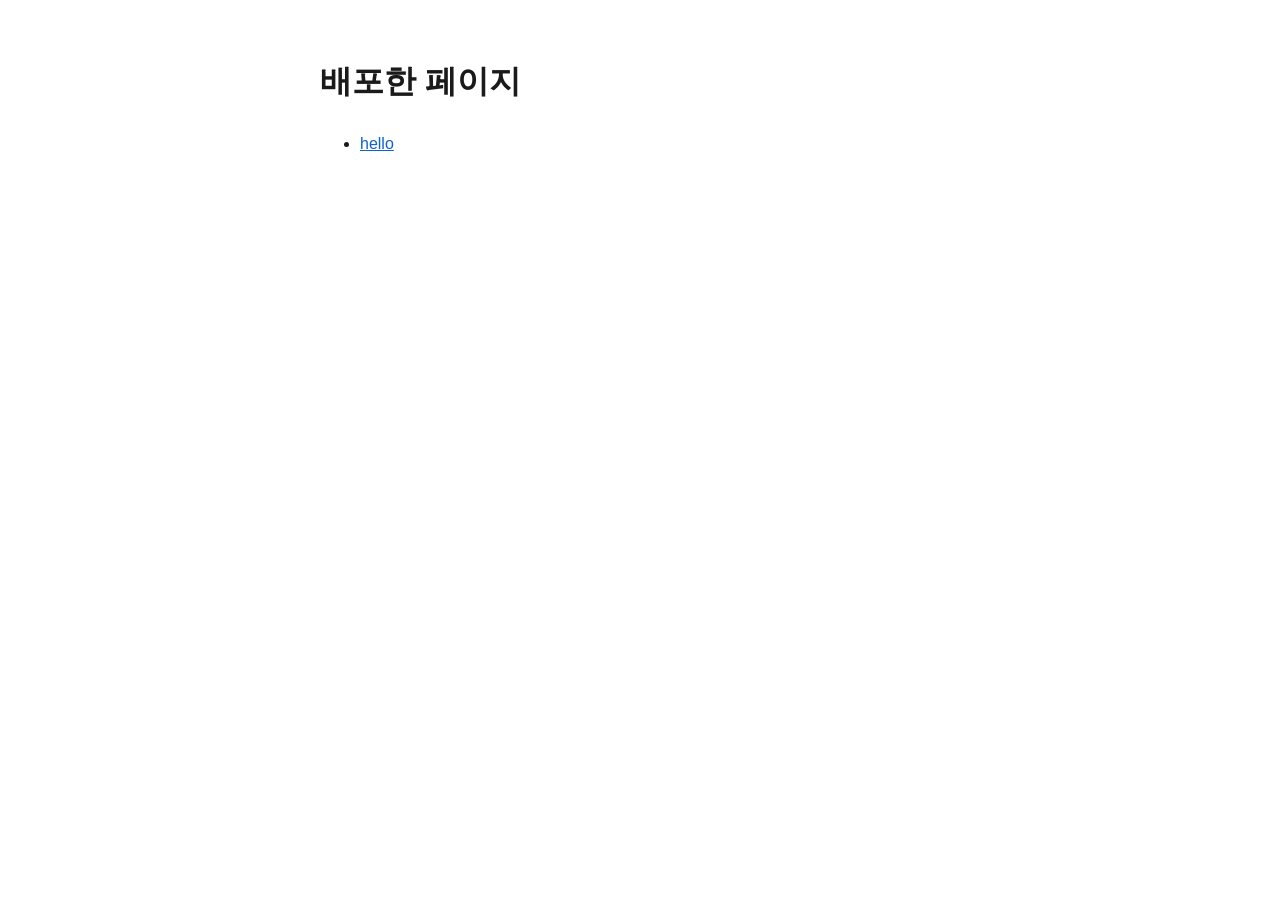
==== index.html @ 335c466c "deploy: hello" ====
<!doctype html><meta charset="utf-8"><title>배포한 페이지</title>
<meta name="viewport" content="width=device-width,initial-scale=1">
<style>body{font:16px/1.7 -apple-system,BlinkMacSystemFont,"Apple SD Gothic Neo",sans-serif;
max-width:640px;margin:6vh auto;padding:0 5vw;color:#1a1a1a}
a{color:#0b62d0}li{margin:.4em 0}
@media(prefers-color-scheme:dark){body{background:#141414;color:#e8e8e8}a{color:#6aa9ff}}</style>
<h1>배포한 페이지</h1><ul>
<li><a href="./hello/">hello</a></li>
</ul>
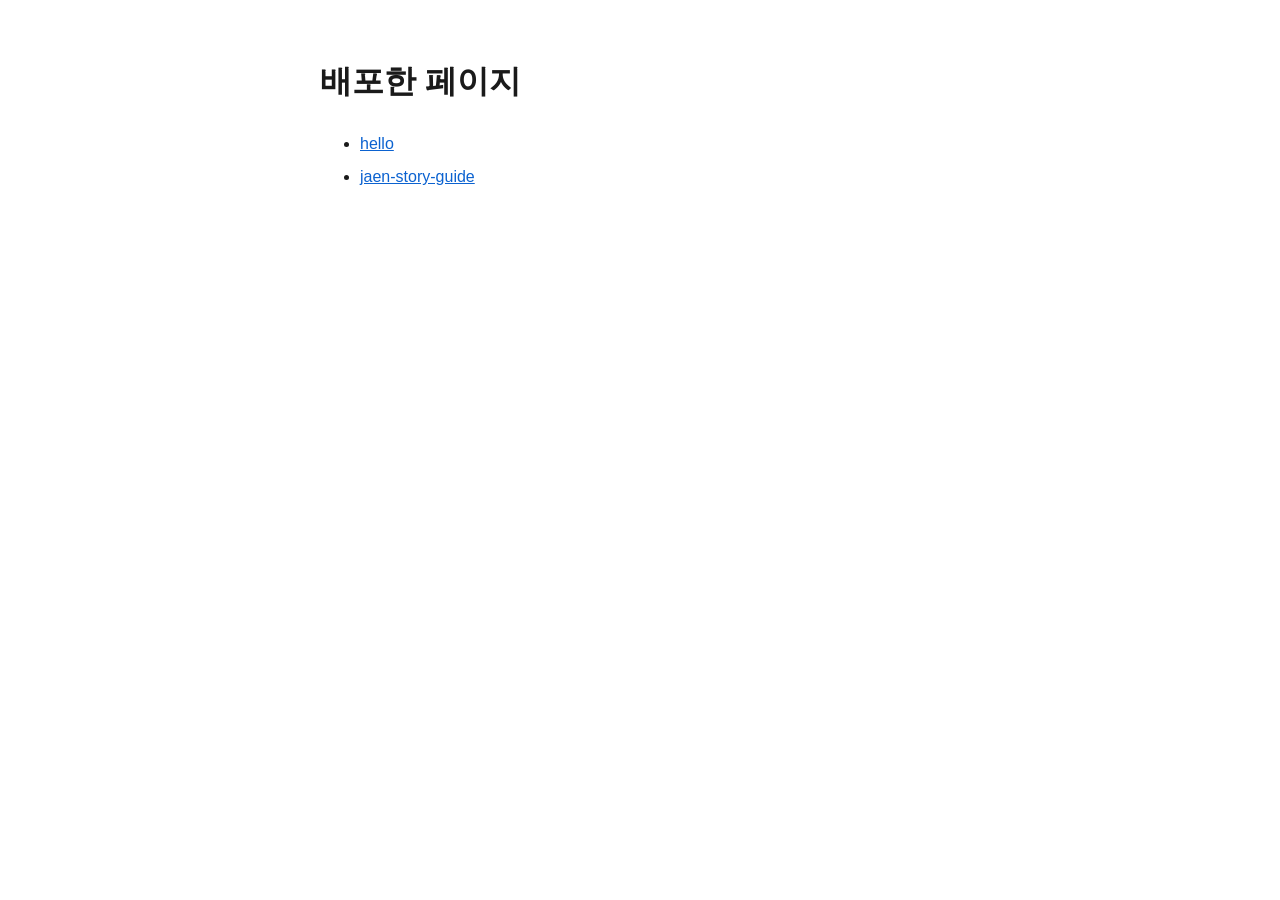
==== commit 8f5e9b8d: "deploy: jaen-story-guide" ====
--- a/index.html
+++ b/index.html
@@ -1,9 +1,11 @@
 <!doctype html><meta charset="utf-8"><title>배포한 페이지</title>
 <meta name="viewport" content="width=device-width,initial-scale=1">
+<meta name="robots" content="noindex,nofollow,noarchive">
 <style>body{font:16px/1.7 -apple-system,BlinkMacSystemFont,"Apple SD Gothic Neo",sans-serif;
 max-width:640px;margin:6vh auto;padding:0 5vw;color:#1a1a1a}
 a{color:#0b62d0}li{margin:.4em 0}
 @media(prefers-color-scheme:dark){body{background:#141414;color:#e8e8e8}a{color:#6aa9ff}}</style>
 <h1>배포한 페이지</h1><ul>
 <li><a href="./hello/">hello</a></li>
+<li><a href="./jaen-story-guide/">jaen-story-guide</a></li>
 </ul>
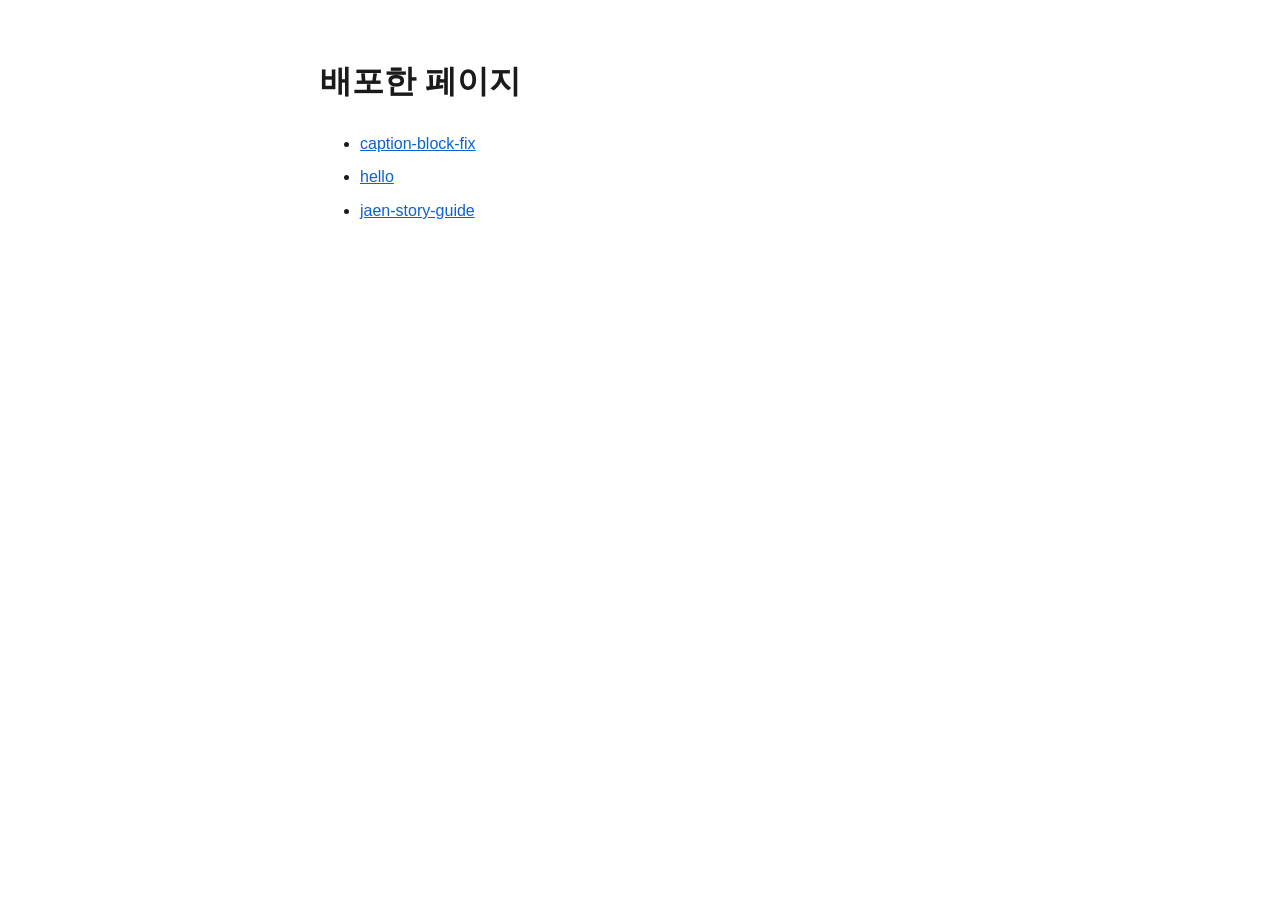
==== commit b6b836da: "deploy: caption-block-fix" ====
--- a/index.html
+++ b/index.html
@@ -6,6 +6,7 @@
 a{color:#0b62d0}li{margin:.4em 0}
 @media(prefers-color-scheme:dark){body{background:#141414;color:#e8e8e8}a{color:#6aa9ff}}</style>
 <h1>배포한 페이지</h1><ul>
+<li><a href="./caption-block-fix/">caption-block-fix</a></li>
 <li><a href="./hello/">hello</a></li>
 <li><a href="./jaen-story-guide/">jaen-story-guide</a></li>
 </ul>
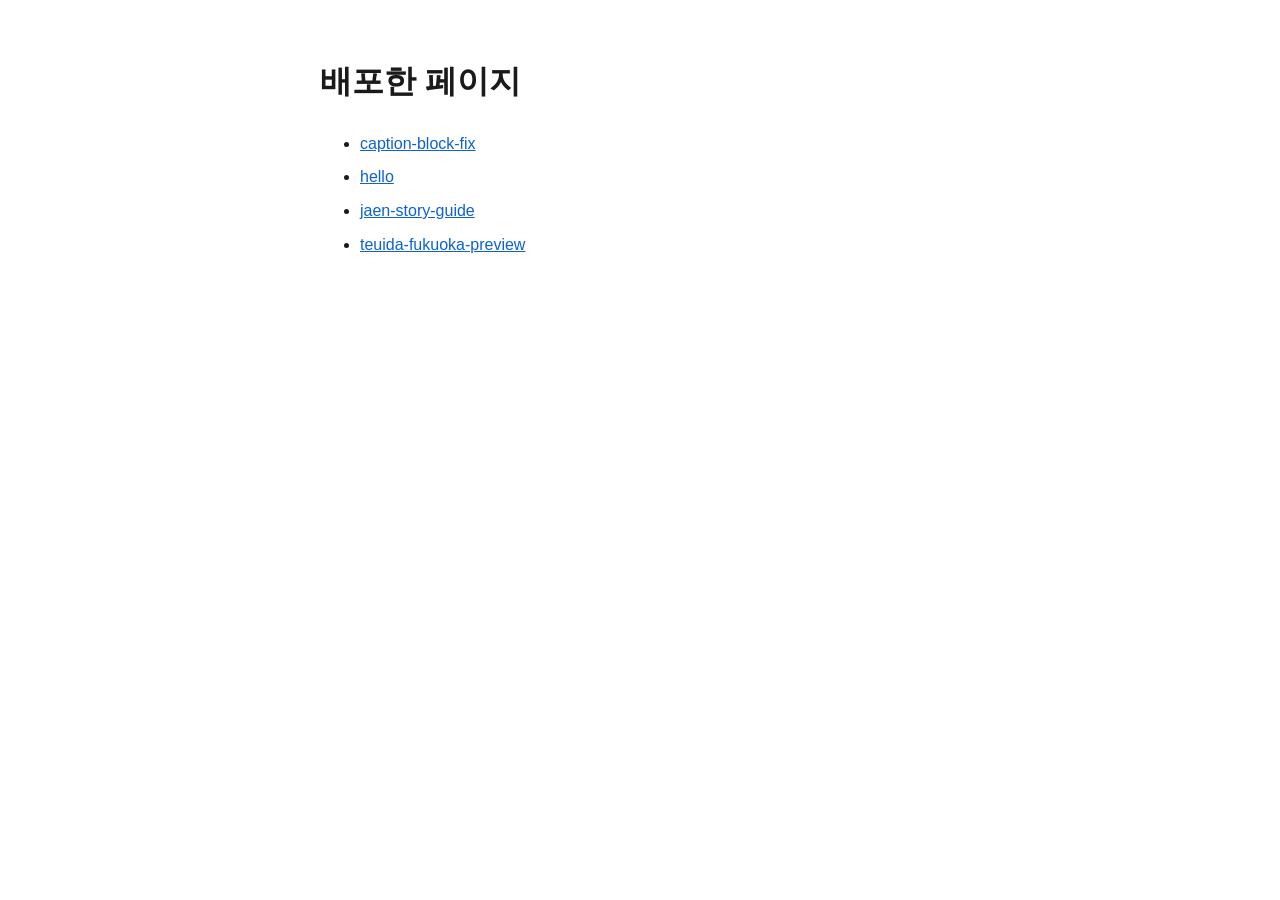
==== commit 6cb53a95: "deploy: teuida-fukuoka-preview" ====
--- a/index.html
+++ b/index.html
@@ -9,4 +9,5 @@
 <li><a href="./caption-block-fix/">caption-block-fix</a></li>
 <li><a href="./hello/">hello</a></li>
 <li><a href="./jaen-story-guide/">jaen-story-guide</a></li>
+<li><a href="./teuida-fukuoka-preview/">teuida-fukuoka-preview</a></li>
 </ul>
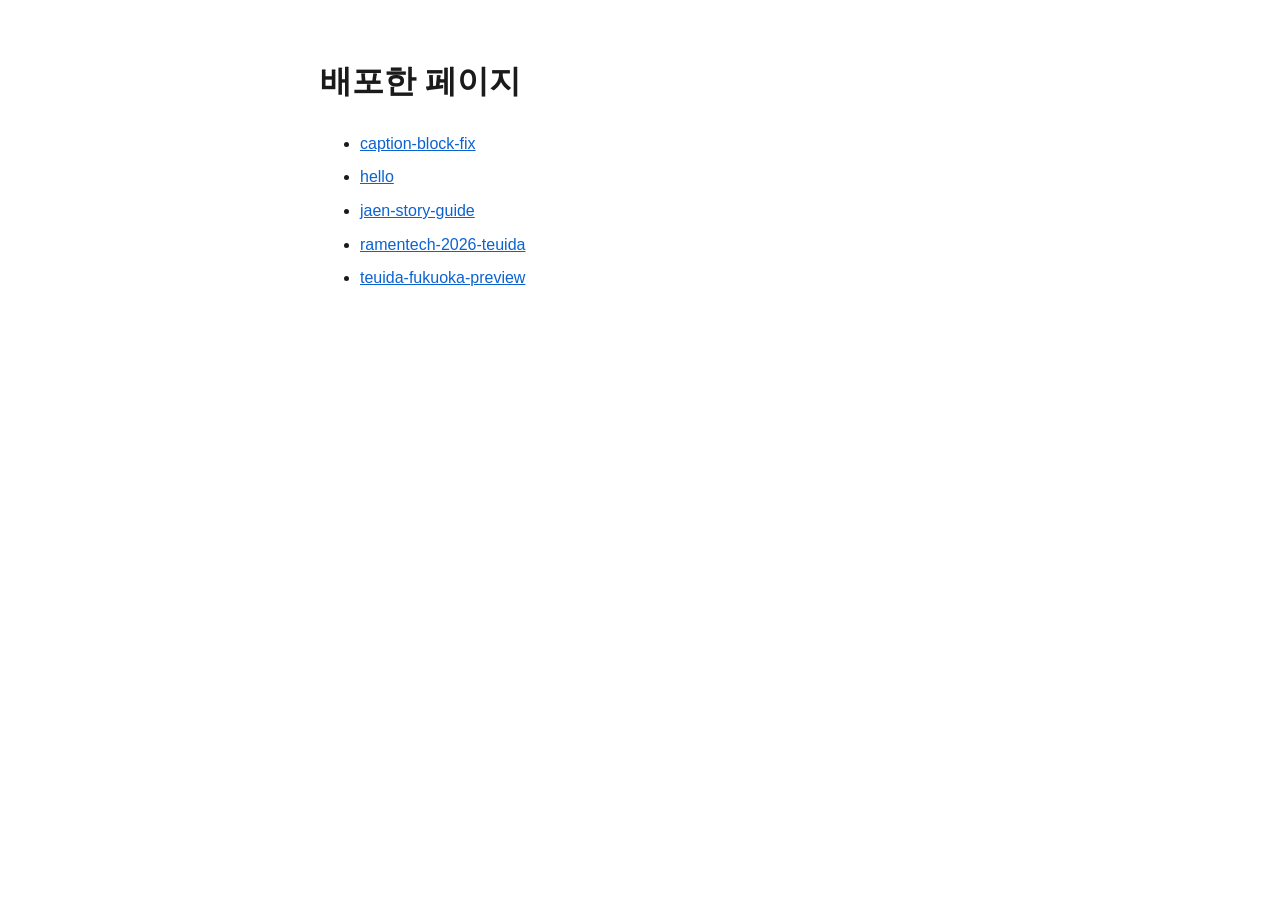
==== commit f232990c: "deploy: ramentech-2026-teuida" ====
--- a/index.html
+++ b/index.html
@@ -9,5 +9,6 @@
 <li><a href="./caption-block-fix/">caption-block-fix</a></li>
 <li><a href="./hello/">hello</a></li>
 <li><a href="./jaen-story-guide/">jaen-story-guide</a></li>
+<li><a href="./ramentech-2026-teuida/">ramentech-2026-teuida</a></li>
 <li><a href="./teuida-fukuoka-preview/">teuida-fukuoka-preview</a></li>
 </ul>
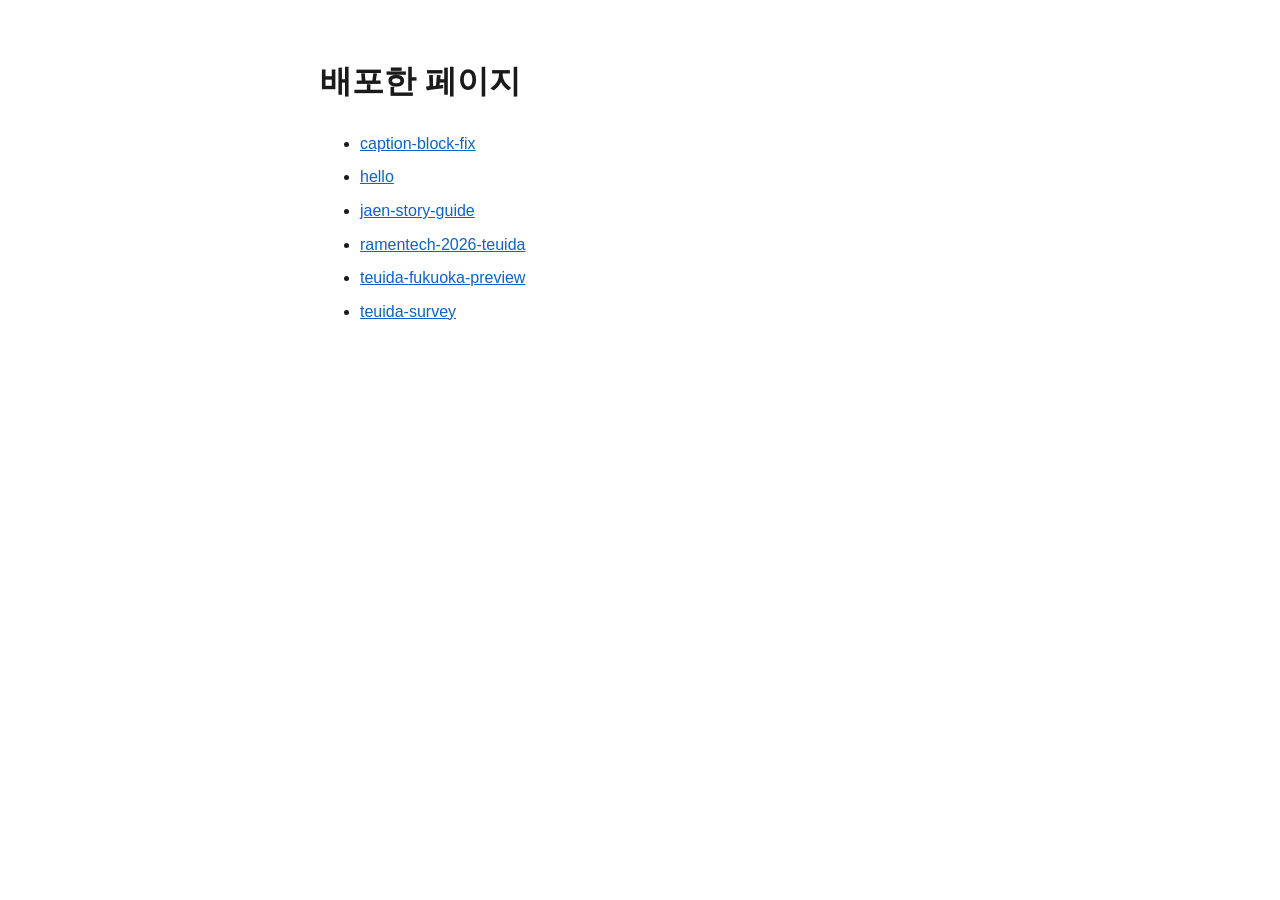
==== commit 30997979: "deploy: teuida-survey" ====
--- a/index.html
+++ b/index.html
@@ -11,4 +11,5 @@
 <li><a href="./jaen-story-guide/">jaen-story-guide</a></li>
 <li><a href="./ramentech-2026-teuida/">ramentech-2026-teuida</a></li>
 <li><a href="./teuida-fukuoka-preview/">teuida-fukuoka-preview</a></li>
+<li><a href="./teuida-survey/">teuida-survey</a></li>
 </ul>
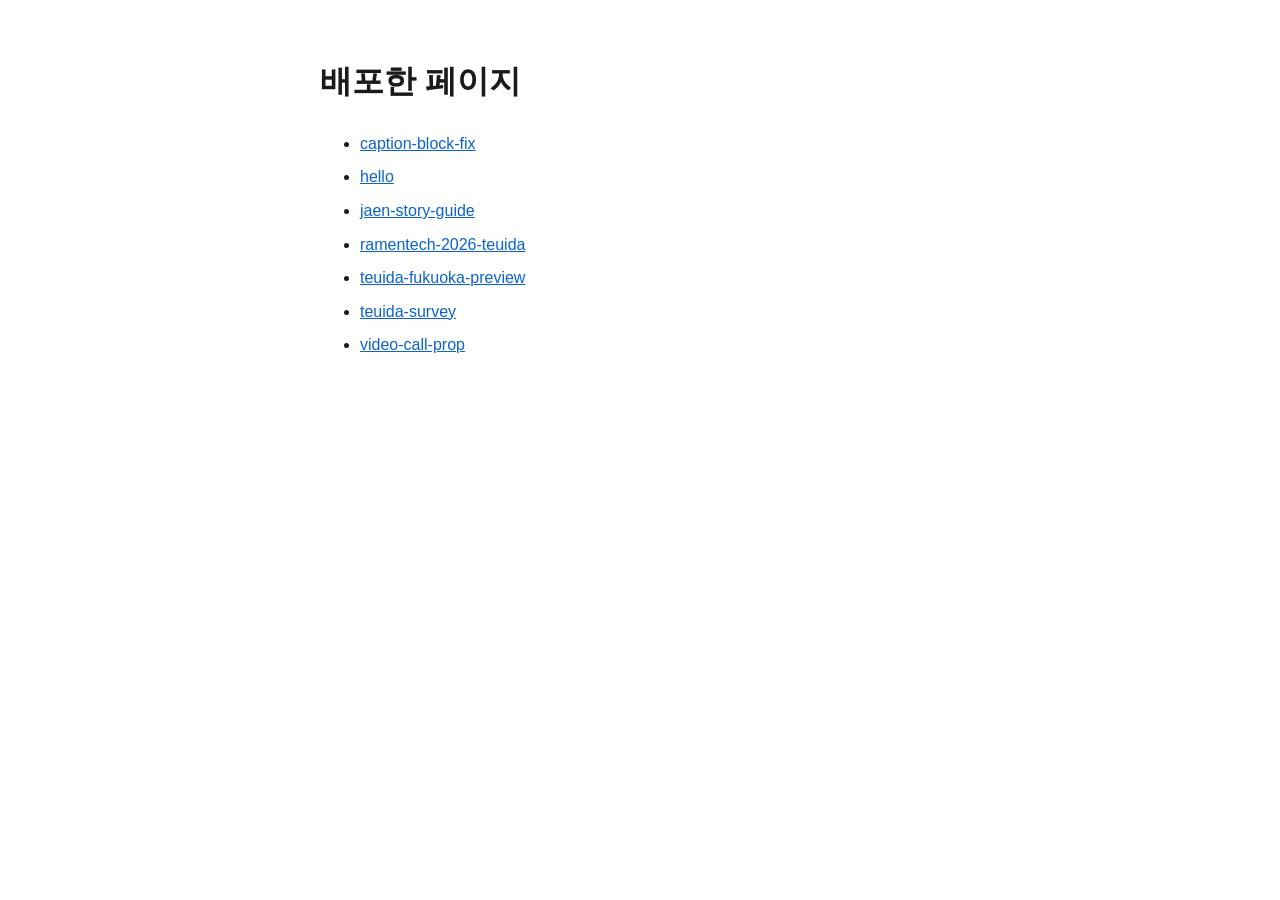
==== commit ebca4c39: "deploy: video-call-prop" ====
--- a/index.html
+++ b/index.html
@@ -12,4 +12,5 @@
 <li><a href="./ramentech-2026-teuida/">ramentech-2026-teuida</a></li>
 <li><a href="./teuida-fukuoka-preview/">teuida-fukuoka-preview</a></li>
 <li><a href="./teuida-survey/">teuida-survey</a></li>
+<li><a href="./video-call-prop/">video-call-prop</a></li>
 </ul>
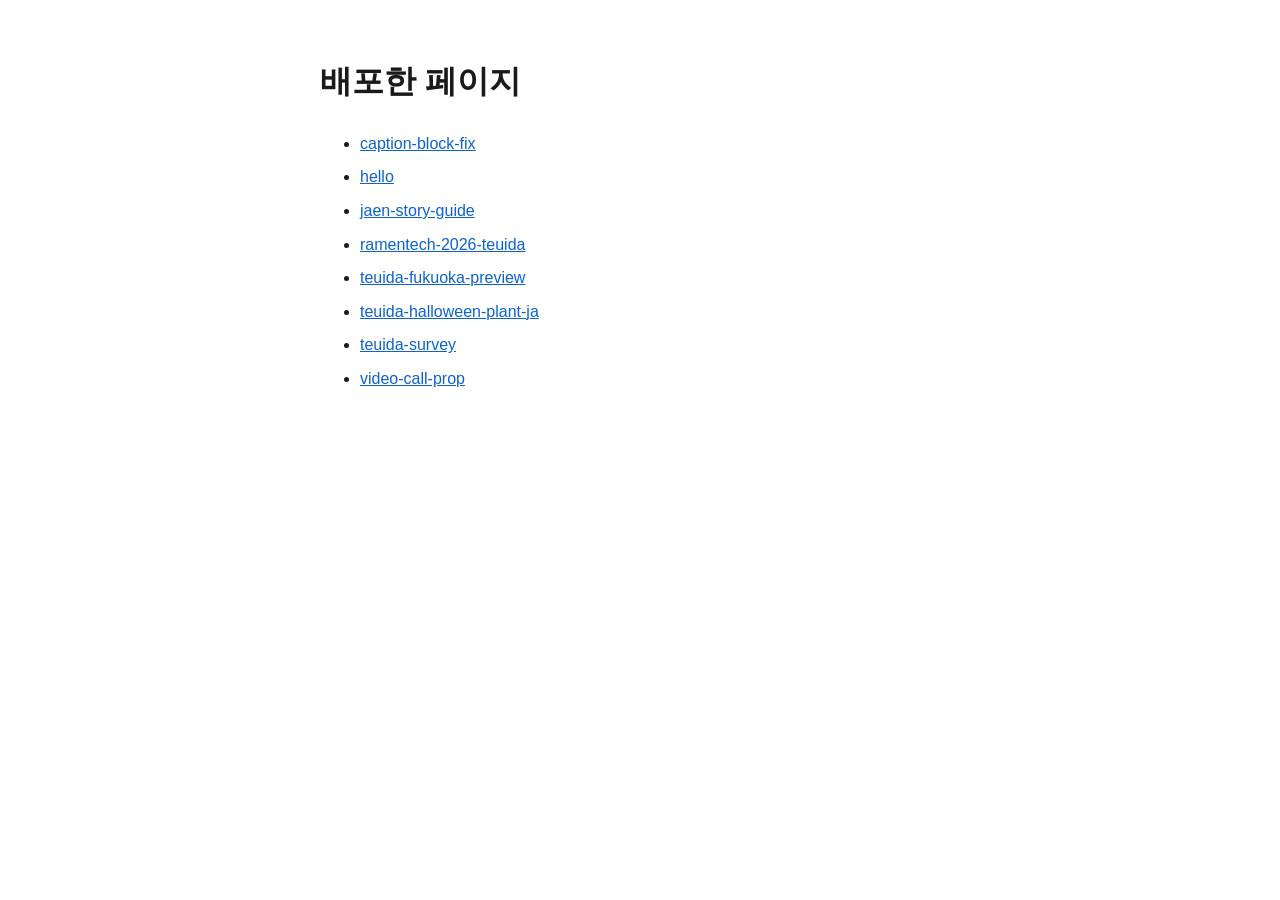
==== commit f577fa81: "deploy: teuida-halloween-plant-ja" ====
--- a/index.html
+++ b/index.html
@@ -11,6 +11,7 @@
 <li><a href="./jaen-story-guide/">jaen-story-guide</a></li>
 <li><a href="./ramentech-2026-teuida/">ramentech-2026-teuida</a></li>
 <li><a href="./teuida-fukuoka-preview/">teuida-fukuoka-preview</a></li>
+<li><a href="./teuida-halloween-plant-ja/">teuida-halloween-plant-ja</a></li>
 <li><a href="./teuida-survey/">teuida-survey</a></li>
 <li><a href="./video-call-prop/">video-call-prop</a></li>
 </ul>
